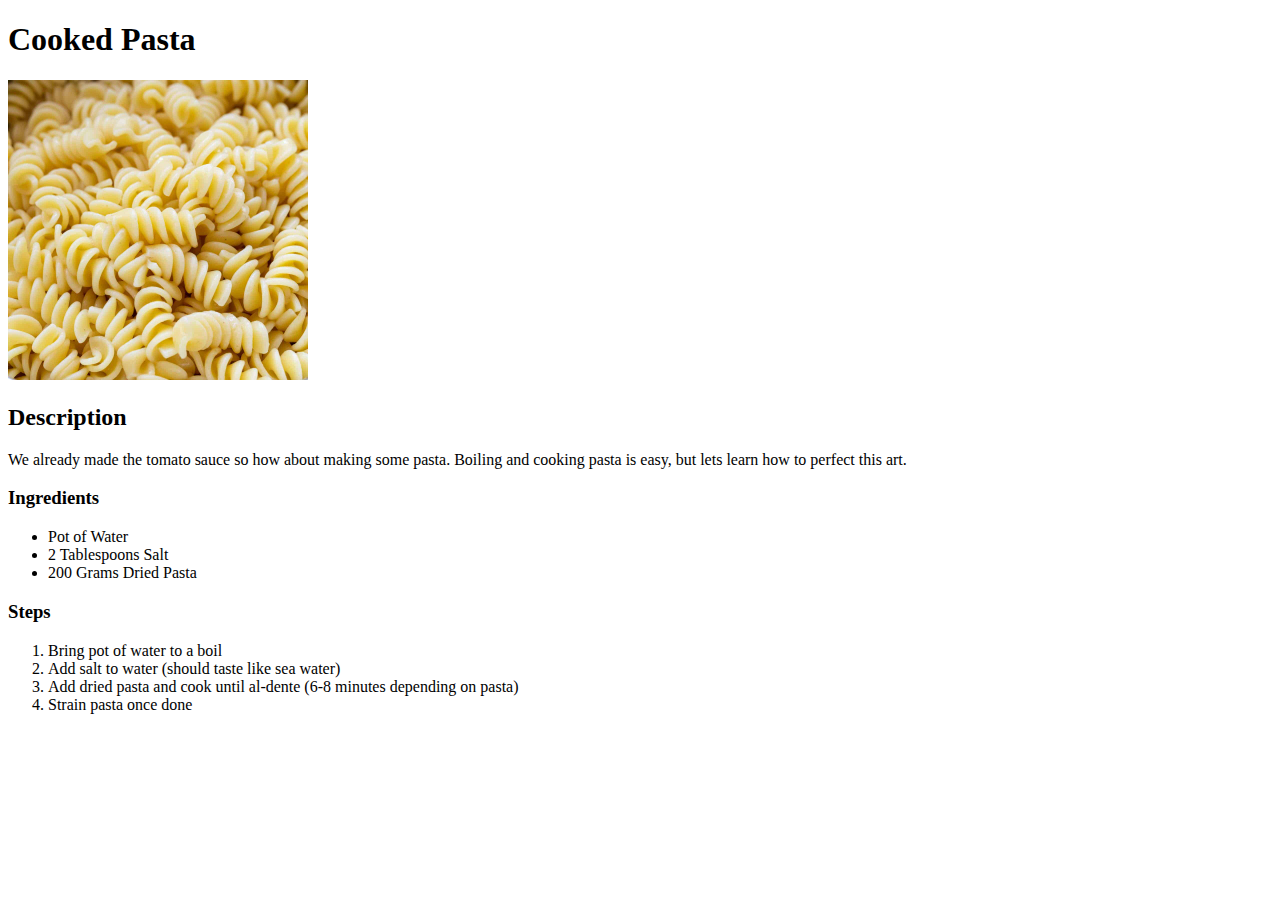
==== recipes/cooked-pasta.html @ 59226aad "Added chicken and cooked pasta recipe pages" ====
<!DOCTYPE html>
<html lang="en">
<head>
    <meta charset="UTF-8">
    <meta http-equiv="X-UA-Compatible" content="IE=edge">
    <meta name="viewport" content="width=device-width, initial-scale=1.0">
    <title>Cooked Pasta</title>
</head>
<body>
    <h1>Cooked Pasta</h1>

    <img src="../images/cooked-pasta.jpg" width="300" alt="Picture of cooked pasta">

        <h2>Description</h2>
            <p>
            We already made the tomato sauce so how about making some pasta.
             Boiling and cooking pasta is easy, but lets learn how to perfect
             this art.
            </p>

            <h3>Ingredients</h3>
                <ul>
                    <li>Pot of Water</li>
                    <li>2 Tablespoons Salt</li>
                    <li>200 Grams Dried Pasta</li>
                </ul>

            <h3>Steps</h3>
                <ol>
                    <li>Bring pot of water to a boil</li> 
                    <li>Add salt to water (should taste like sea water)</li>
                    <li>Add dried pasta and cook until al-dente (6-8 minutes depending on pasta)</li>
                    <li>Strain pasta once done</li>
                </ol>

</body>
</html>
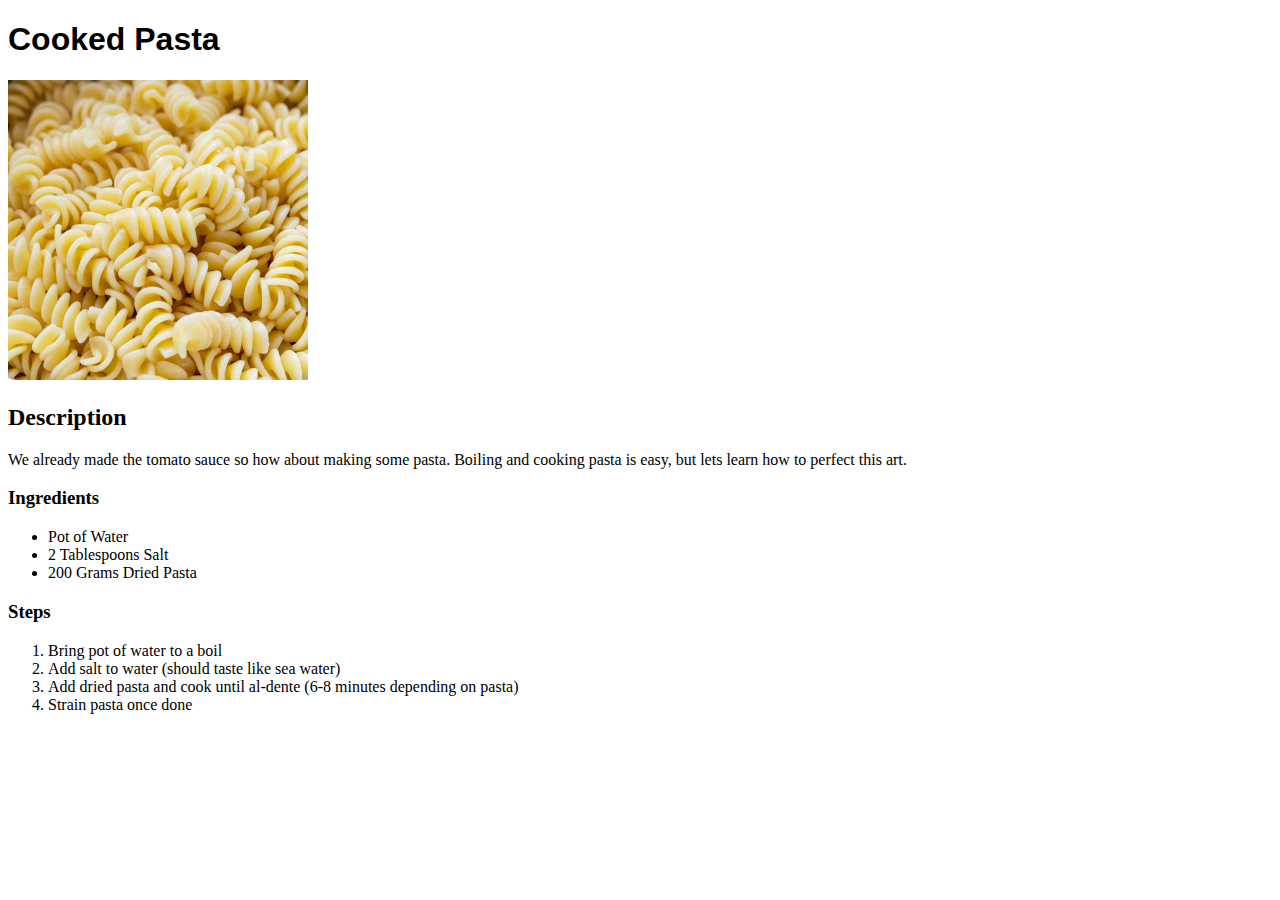
==== commit 00a3fcf5: "Adding CSS to recipe pages (Thyme Chicken)" ====
--- a/recipes/cooked-pasta.html
+++ b/recipes/cooked-pasta.html
@@ -4,10 +4,11 @@
     <meta charset="UTF-8">
     <meta http-equiv="X-UA-Compatible" content="IE=edge">
     <meta name="viewport" content="width=device-width, initial-scale=1.0">
+    <link rel="stylesheet" href="../styles.css">
     <title>Cooked Pasta</title>
 </head>
 <body>
-    <h1>Cooked Pasta</h1>
+    <h1 class="recipes">Cooked Pasta</h1>
 
     <img src="../images/cooked-pasta.jpg" width="300" alt="Picture of cooked pasta">
 
--- a/styles.css
+++ b/styles.css
@@ -0,0 +1,49 @@
+h1.mainpage  {
+    font-size: 45px;
+    font-family: Arial, Helvetica, sans-serif;
+    text-align: center;
+    text-decoration: underline;
+}
+
+ul.mainpage  {
+    font-size: larger;
+    font-family: Arial, Helvetica, sans-serif;
+    list-style: none;
+    line-height: 3;
+    padding-left: 0;
+    text-align: center;
+
+}
+
+a:link  {
+    color: black;
+    text-decoration: none;
+}
+
+a:visited  {
+    color:black;
+    text-decoration: none;
+}
+
+a:hover  {
+    color: grey;
+    text-decoration: none;
+    font-size: 22px;
+}
+
+a:active  {
+    color: grey;
+    text-decoration: none;
+}
+
+h1.recipes  {
+    font-family: Arial, Helvetica, sans-serif;
+}
+
+.description  {
+    display: flex;
+}
+
+.descriptiontext {
+    display: flex;
+}